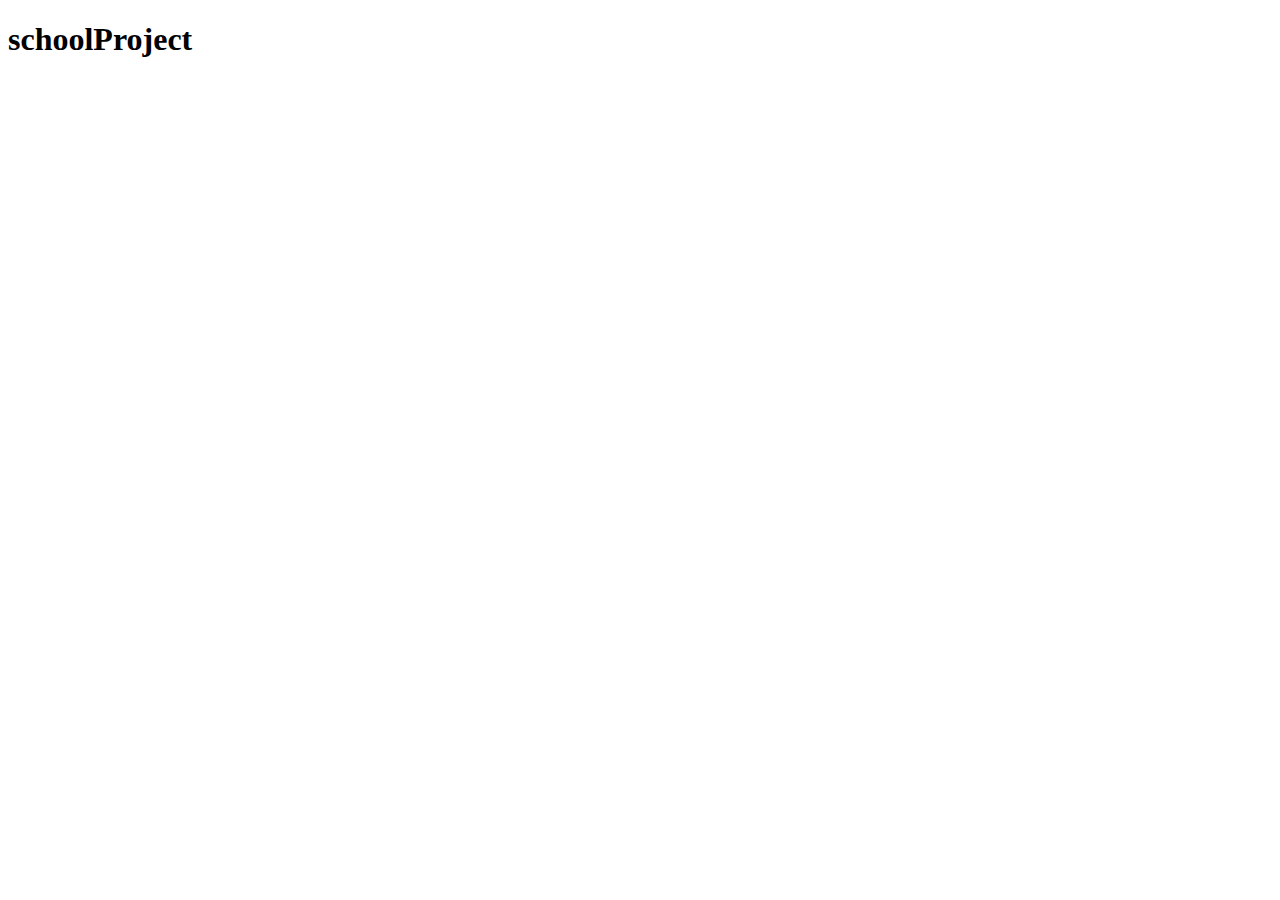
==== assets/index.html @ 53a5b427 "コミット" ====
﻿<!DOCTYPE html>
<html lang="ja">

<head>
    <meta charset="UTF-8">
    <title>schoolProject</title>
    <link rel="stylesheet" href="css/sanitize.css">
    <link rel="stylesheet" href="css/style.css">
</head>

<body>
    <h1>schoolProject</h1>
</body>

</html>
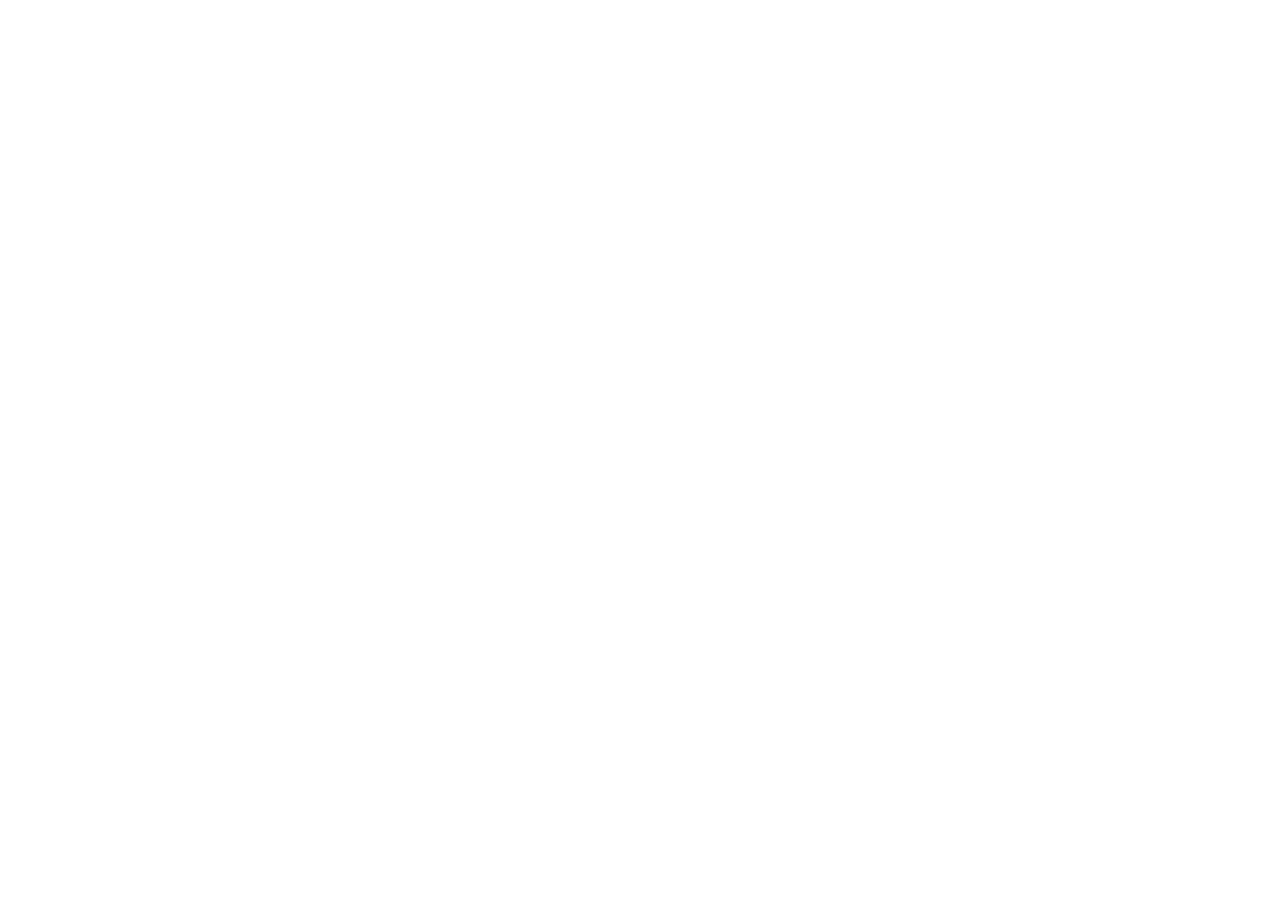
==== commit cca5b446: "コミット" ====
--- a/assets/index.html
+++ b/assets/index.html
@@ -9,7 +9,13 @@
 </head>
 
 <body>
-    <h1>schoolProject</h1>
+    <header>
+    </header>
+    <section>
+    </section>
+    <main>
+
+    </main>
+
 </body>
-
 </html>